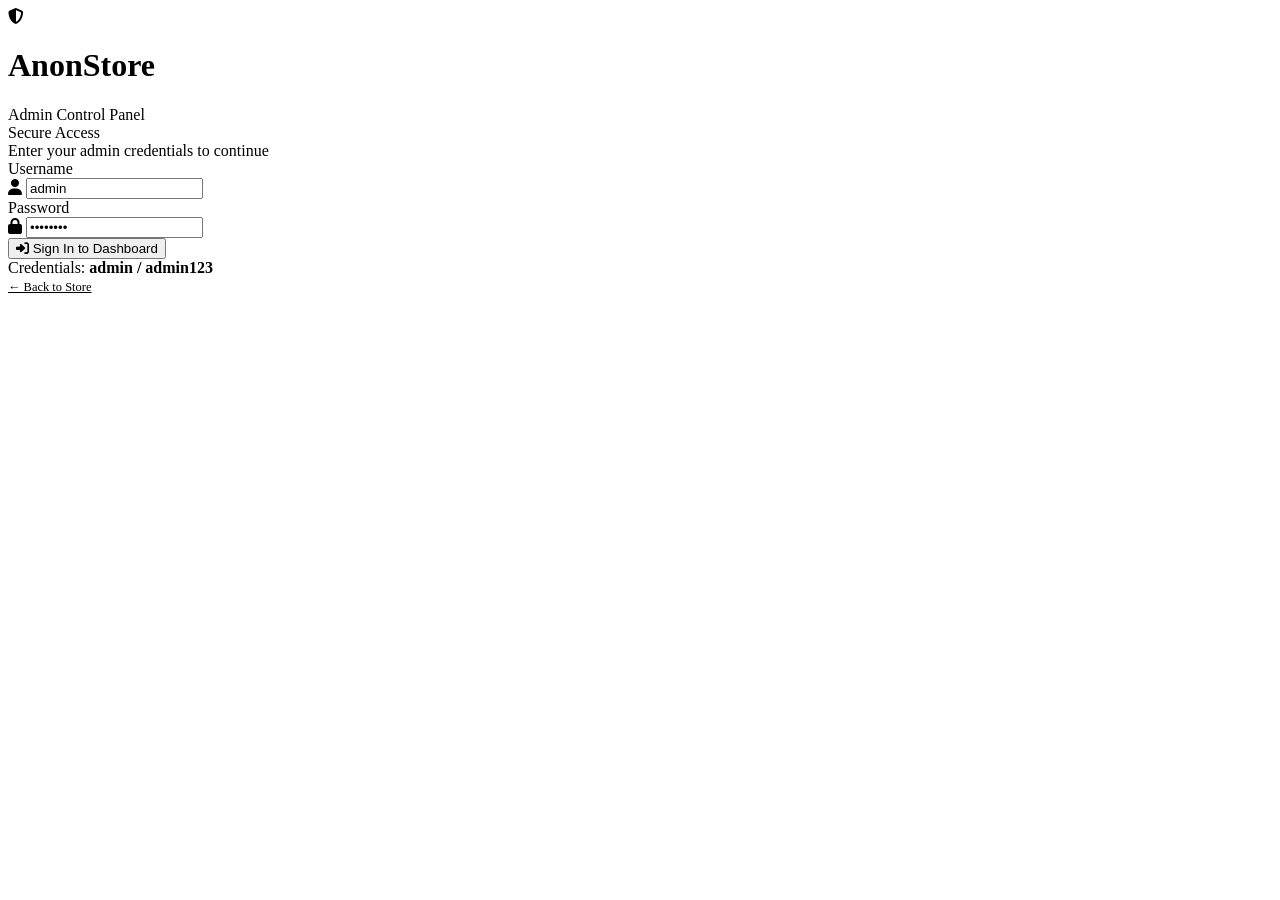
==== project/services/admin/src/index.html @ 52a5c2be "feat: rearchitect into services/, k8s/, infra/ — premium frontend & admin dashboard v2" ====
<!DOCTYPE html>
<html lang="en">
<head>
  <meta charset="UTF-8">
  <meta name="viewport" content="width=device-width, initial-scale=1.0">
  <title>AnonStore Admin — Control Panel</title>
  <meta name="description" content="Administrative dashboard for AnonStore. Manage orders, payments, inventory, and system alerts.">
  <link rel="stylesheet" href="/admin/style.css">
  <link rel="stylesheet" href="https://cdnjs.cloudflare.com/ajax/libs/font-awesome/6.5.0/css/all.min.css">
</head>
<body>

<!-- ═══════════════════════════════ LOGIN SCREEN ═══════════════════════════════ -->
<div class="login-screen" id="login-screen">
  <div class="login-card">
    <div class="login-logo">
      <div class="logo-icon"><i class="fas fa-shield-alt"></i></div>
      <div><h1>AnonStore</h1><span>Admin Control Panel</span></div>
    </div>
    <div class="login-title">Secure Access</div>
    <div class="login-sub">Enter your admin credentials to continue</div>
    <div id="login-error" class="login-error"></div>
    <div class="form-field">
      <label>Username</label>
      <div class="field-wrap">
        <i class="fas fa-user field-icon"></i>
        <input type="text" id="login-user" value="admin" placeholder="Admin username">
      </div>
    </div>
    <div class="form-field">
      <label>Password</label>
      <div class="field-wrap">
        <i class="fas fa-lock field-icon"></i>
        <input type="password" id="login-pass" value="admin123" placeholder="Admin password">
      </div>
    </div>
    <button class="login-btn" onclick="doLogin()">
      <i class="fas fa-sign-in-alt"></i> Sign In to Dashboard
    </button>
    <div class="login-hint">
      Credentials: <strong>admin / admin123</strong><br>
      <a href="/" style="color:var(--text-muted);font-size:0.78rem;">← Back to Store</a>
    </div>
  </div>
</div>

<!-- ═══════════════════════════════ DASHBOARD ═══════════════════════════════ -->
<div id="dashboard" style="display:none; display:none; flex:1;">

  <!-- Sidebar -->
  <aside class="sidebar">
    <div class="sidebar-logo">
      <div class="logo-icon"><i class="fas fa-shield-alt"></i></div>
      <div><h2>AnonStore</h2><span>Admin Panel</span></div>
    </div>
    <nav class="sidebar-nav">
      <div class="nav-section">
        <div class="nav-section-label">Overview</div>
        <div class="nav-item active" onclick="navigate('dashboard')">
          <span class="nav-icon"><i class="fas fa-th-large"></i></span> Dashboard
        </div>
      </div>
      <div class="nav-section">
        <div class="nav-section-label">Commerce</div>
        <div class="nav-item" onclick="navigate('orders')">
          <span class="nav-icon"><i class="fas fa-box"></i></span> Orders
          <span class="nav-badge" id="orders-badge">0</span>
        </div>
        <div class="nav-item" onclick="navigate('payments')">
          <span class="nav-icon"><i class="fas fa-credit-card"></i></span> Payments
        </div>
        <div class="nav-item" onclick="navigate('inventory')">
          <span class="nav-icon"><i class="fas fa-warehouse"></i></span> Inventory
        </div>
      </div>
      <div class="nav-section">
        <div class="nav-section-label">System</div>
        <div class="nav-item" onclick="navigate('alerts')">
          <span class="nav-icon"><i class="fas fa-bell"></i></span> Alerts
          <span class="nav-badge" id="alerts-badge" style="background:var(--warning)">0</span>
        </div>
      </div>
    </nav>
    <div class="sidebar-footer">
      <div class="sidebar-user" onclick="logout()">
        <div class="user-avatar" id="admin-avatar">A</div>
        <div class="user-info">
          <div class="user-name" id="admin-name">Admin</div>
          <div class="user-role">System Administrator</div>
        </div>
        <i class="fas fa-sign-out-alt logout-btn" title="Sign Out"></i>
      </div>
    </div>
  </aside>

  <!-- Main Content -->
  <div class="main-area">
    <div class="topbar">
      <div class="page-title" id="page-title">Dashboard</div>
      <div class="topbar-right">
        <span class="refresh-time" id="refresh-time">Refreshing…</span>
        <button class="topbar-btn" title="Refresh Data" onclick="refreshAll()"><i class="fas fa-sync-alt"></i></button>
        <a href="/" class="topbar-btn" title="View Store"><i class="fas fa-store"></i></a>
      </div>
    </div>

    <div class="page-content">

      <!-- ── Dashboard Section ── -->
      <div class="section active" id="section-dashboard">
        <div class="stats-grid" id="stats-grid">
          <div class="stat-card red">
            <div class="stat-icon red"><i class="fas fa-dollar-sign"></i></div>
            <div class="stat-body">
              <div class="stat-label">Total Revenue</div>
              <div class="stat-value" id="stat-revenue">—</div>
              <div class="stat-change up" id="stat-revenue-sub"></div>
            </div>
          </div>
          <div class="stat-card green">
            <div class="stat-icon green"><i class="fas fa-box"></i></div>
            <div class="stat-body">
              <div class="stat-label">Total Orders</div>
              <div class="stat-value" id="stat-orders">—</div>
              <div class="stat-change up" id="stat-orders-sub"></div>
            </div>
          </div>
          <div class="stat-card blue">
            <div class="stat-icon blue"><i class="fas fa-credit-card"></i></div>
            <div class="stat-body">
              <div class="stat-label">Payments</div>
              <div class="stat-value" id="stat-payments">—</div>
              <div class="stat-change" id="stat-payments-sub"></div>
            </div>
          </div>
          <div class="stat-card orange">
            <div class="stat-icon orange"><i class="fas fa-warehouse"></i></div>
            <div class="stat-body">
              <div class="stat-label">Products in Stock</div>
              <div class="stat-value" id="stat-products">—</div>
              <div class="stat-change" id="stat-products-sub"></div>
            </div>
          </div>
        </div>

        <div class="two-col mb-24">
          <div class="card">
            <div class="card-header">
              <div class="card-title"><i class="fas fa-chart-bar" style="color:var(--info);margin-right:8px;"></i>Revenue (Last 7 Days)</div>
              <button class="card-action" onclick="navigate('payments')">View All</button>
            </div>
            <div id="revenue-chart"></div>
          </div>
          <div class="card">
            <div class="card-header">
              <div class="card-title"><i class="fas fa-bell" style="color:var(--warning);margin-right:8px;"></i>System Alerts</div>
              <button class="card-action" onclick="navigate('alerts')">All Alerts</button>
            </div>
            <div id="dash-alerts"></div>
          </div>
        </div>

        <div class="card">
          <div class="card-header">
            <div class="card-title"><i class="fas fa-clock" style="color:var(--success);margin-right:8px;"></i>Recent Orders</div>
            <button class="card-action" onclick="navigate('orders')">View All</button>
          </div>
          <div class="table-wrap"><table>
            <thead><tr><th>Order ID</th><th>Product</th><th>Qty</th><th>Status</th><th>Time</th></tr></thead>
            <tbody id="dash-orders-table"><tr><td colspan="5" class="table-loading"><i class="fas fa-spinner fa-spin"></i> Loading…</td></tr></tbody>
          </table></div>
        </div>
      </div>

      <!-- ── Orders Section ── -->
      <div class="section" id="section-orders">
        <div class="card">
          <div class="card-header">
            <div class="card-title"><i class="fas fa-box" style="color:var(--success);margin-right:8px;"></i>All Orders</div>
            <button class="card-action" onclick="loadOrders()"><i class="fas fa-sync-alt"></i> Refresh</button>
          </div>
          <div class="table-wrap"><table>
            <thead><tr><th>Order ID</th><th>Product ID</th><th>Qty</th><th>Amount</th><th>Status</th><th>Date</th></tr></thead>
            <tbody id="orders-table"><tr><td colspan="6" class="table-loading"><i class="fas fa-spinner fa-spin"></i> Loading…</td></tr></tbody>
          </table></div>
        </div>
      </div>

      <!-- ── Payments Section ── -->
      <div class="section" id="section-payments">
        <div class="card">
          <div class="card-header">
            <div class="card-title"><i class="fas fa-credit-card" style="color:var(--info);margin-right:8px;"></i>Payment Ledger</div>
            <button class="card-action" onclick="loadPayments()"><i class="fas fa-sync-alt"></i> Refresh</button>
          </div>
          <div class="table-wrap"><table>
            <thead><tr><th>Payment ID</th><th>Order ID</th><th>Amount</th><th>Product</th><th>Qty</th><th>Status</th><th>Date</th></tr></thead>
            <tbody id="payments-table"><tr><td colspan="7" class="table-loading"><i class="fas fa-spinner fa-spin"></i> Loading…</td></tr></tbody>
          </table></div>
        </div>
      </div>

      <!-- ── Inventory Section ── -->
      <div class="section" id="section-inventory">
        <div class="card">
          <div class="card-header">
            <div class="card-title"><i class="fas fa-warehouse" style="color:var(--accent);margin-right:8px;"></i>Product Inventory</div>
            <button class="card-action" onclick="loadInventory()"><i class="fas fa-sync-alt"></i> Refresh</button>
          </div>
          <div id="inventory-list" style="padding:8px 0;"></div>
        </div>
      </div>

      <!-- ── Alerts Section ── -->
      <div class="section" id="section-alerts">
        <div class="two-col mb-24">
          <div class="card">
            <div class="card-header">
              <div class="card-title"><i class="fas fa-exclamation-triangle" style="color:var(--warning);margin-right:8px;"></i>Infrastructure Alerts</div>
            </div>
            <div id="full-alerts"></div>
          </div>
          <div class="card">
            <div class="card-header">
              <div class="card-title"><i class="fas fa-server" style="color:var(--info);margin-right:8px;"></i>System Health</div>
            </div>
            <div id="system-health" style="padding:20px;"></div>
          </div>
        </div>
      </div>

    </div>
  </div>
</div>

<!-- ── Toast ── -->
<div class="toast-container" id="toast-container"></div>

<script src="/admin/script.js"></script>
</body>
</html>
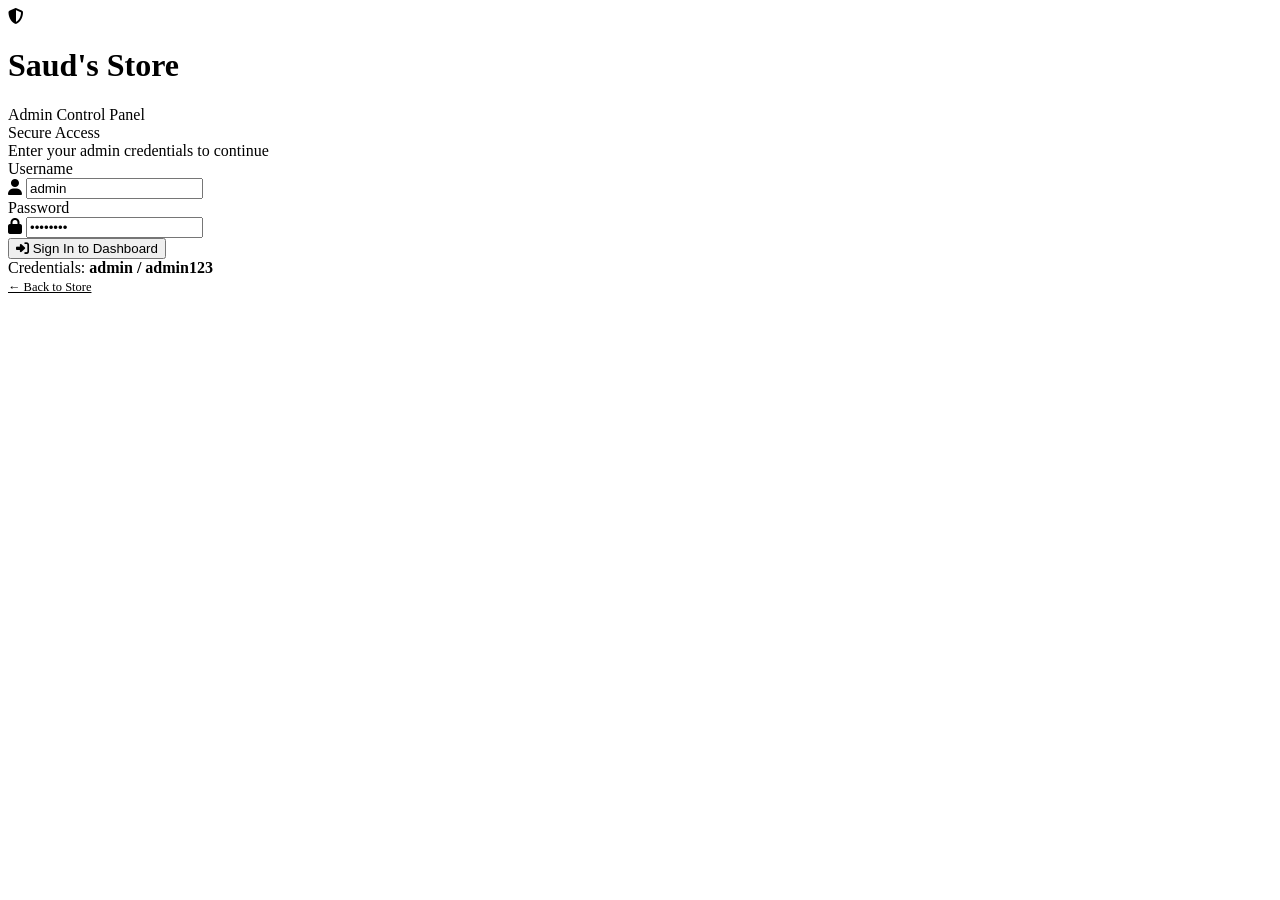
==== commit d08a87ee: "feat: Saud's Store v3 — real images, hero slider, Grafana dashboard, project cleanup - Rename Anon →" ====
--- a/project/services/admin/src/index.html
+++ b/project/services/admin/src/index.html
@@ -3,8 +3,8 @@
 <head>
   <meta charset="UTF-8">
   <meta name="viewport" content="width=device-width, initial-scale=1.0">
-  <title>AnonStore Admin — Control Panel</title>
-  <meta name="description" content="Administrative dashboard for AnonStore. Manage orders, payments, inventory, and system alerts.">
+  <title>Saud's Store Admin — Control Panel</title>
+  <meta name="description" content="Administrative dashboard for Saud's Store. Manage orders, payments, inventory, and system alerts.">
   <link rel="stylesheet" href="/admin/style.css">
   <link rel="stylesheet" href="https://cdnjs.cloudflare.com/ajax/libs/font-awesome/6.5.0/css/all.min.css">
 </head>
@@ -15,7 +15,7 @@
   <div class="login-card">
     <div class="login-logo">
       <div class="logo-icon"><i class="fas fa-shield-alt"></i></div>
-      <div><h1>AnonStore</h1><span>Admin Control Panel</span></div>
+      <div><h1>Saud's Store</h1><span>Admin Control Panel</span></div>
     </div>
     <div class="login-title">Secure Access</div>
     <div class="login-sub">Enter your admin credentials to continue</div>
@@ -51,7 +51,7 @@
   <aside class="sidebar">
     <div class="sidebar-logo">
       <div class="logo-icon"><i class="fas fa-shield-alt"></i></div>
-      <div><h2>AnonStore</h2><span>Admin Panel</span></div>
+      <div><h2>Saud's Store</h2><span>Admin Panel</span></div>
     </div>
     <nav class="sidebar-nav">
       <div class="nav-section">
